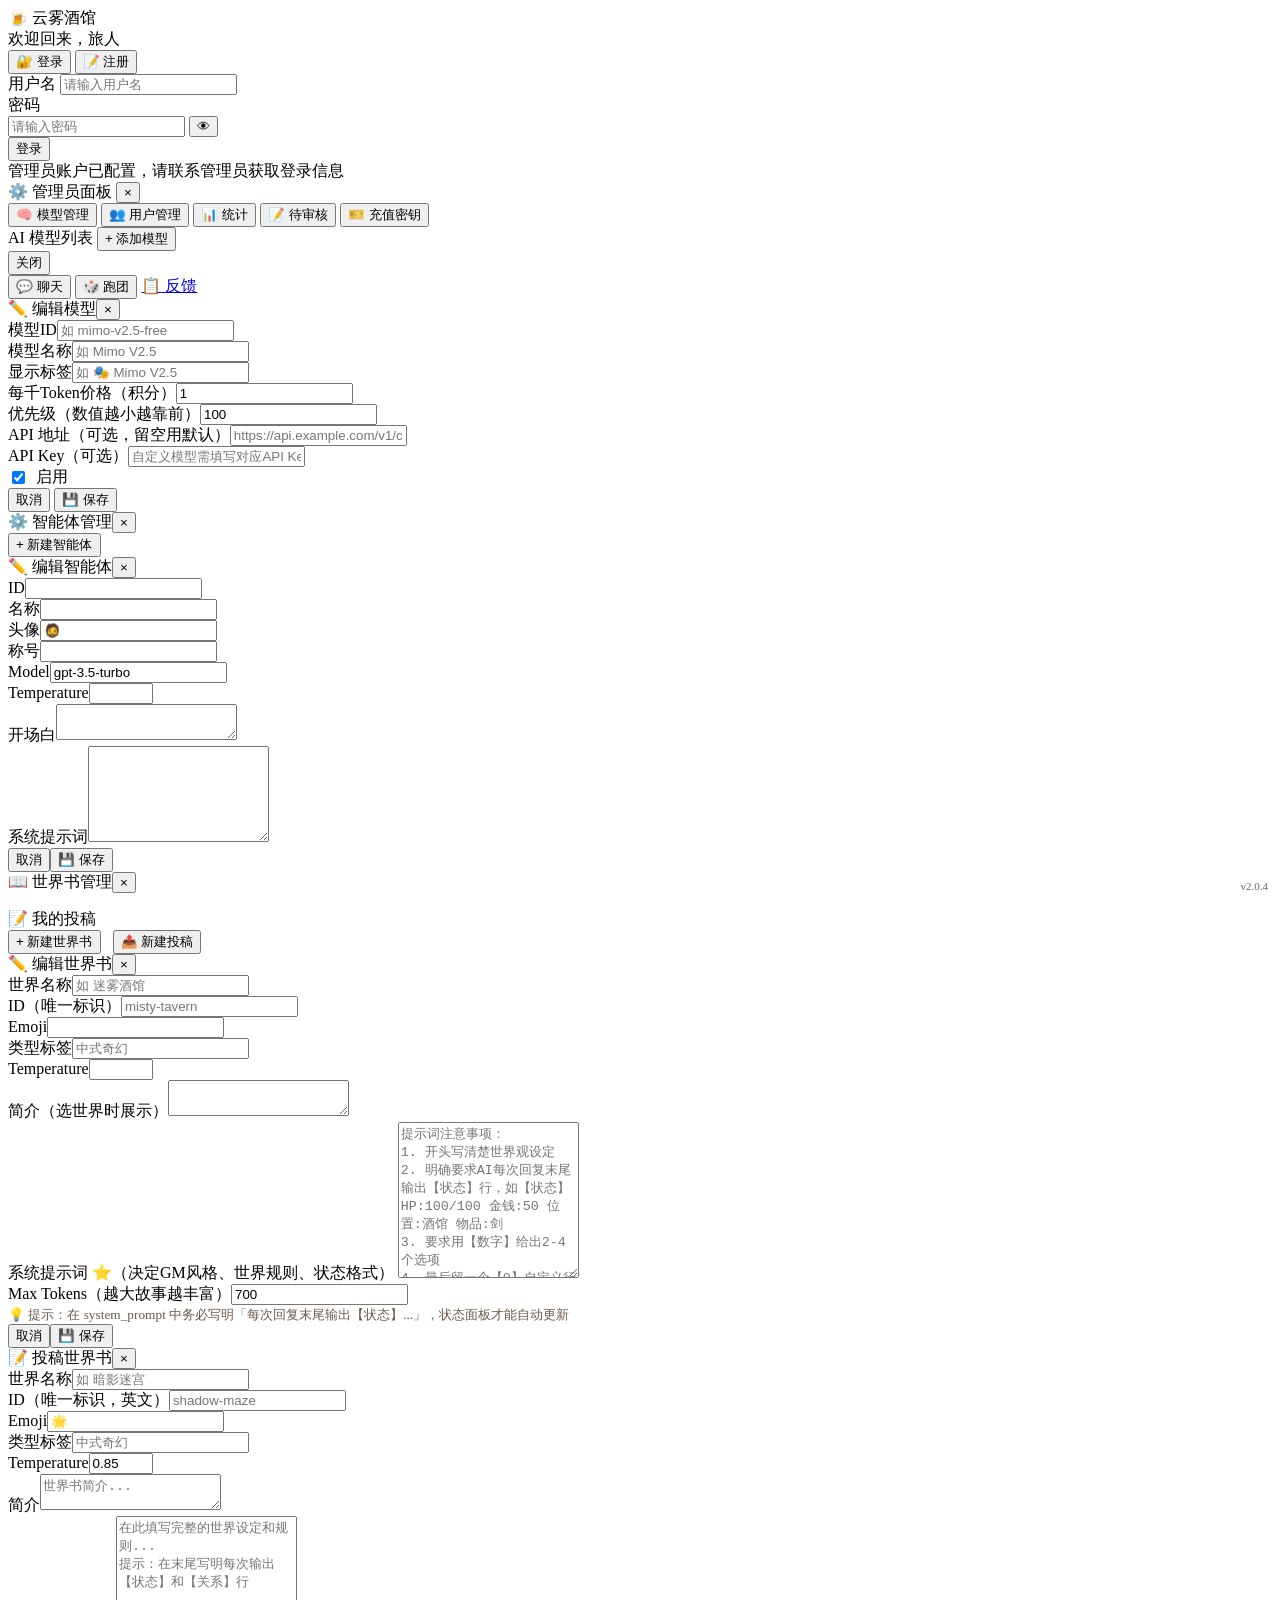
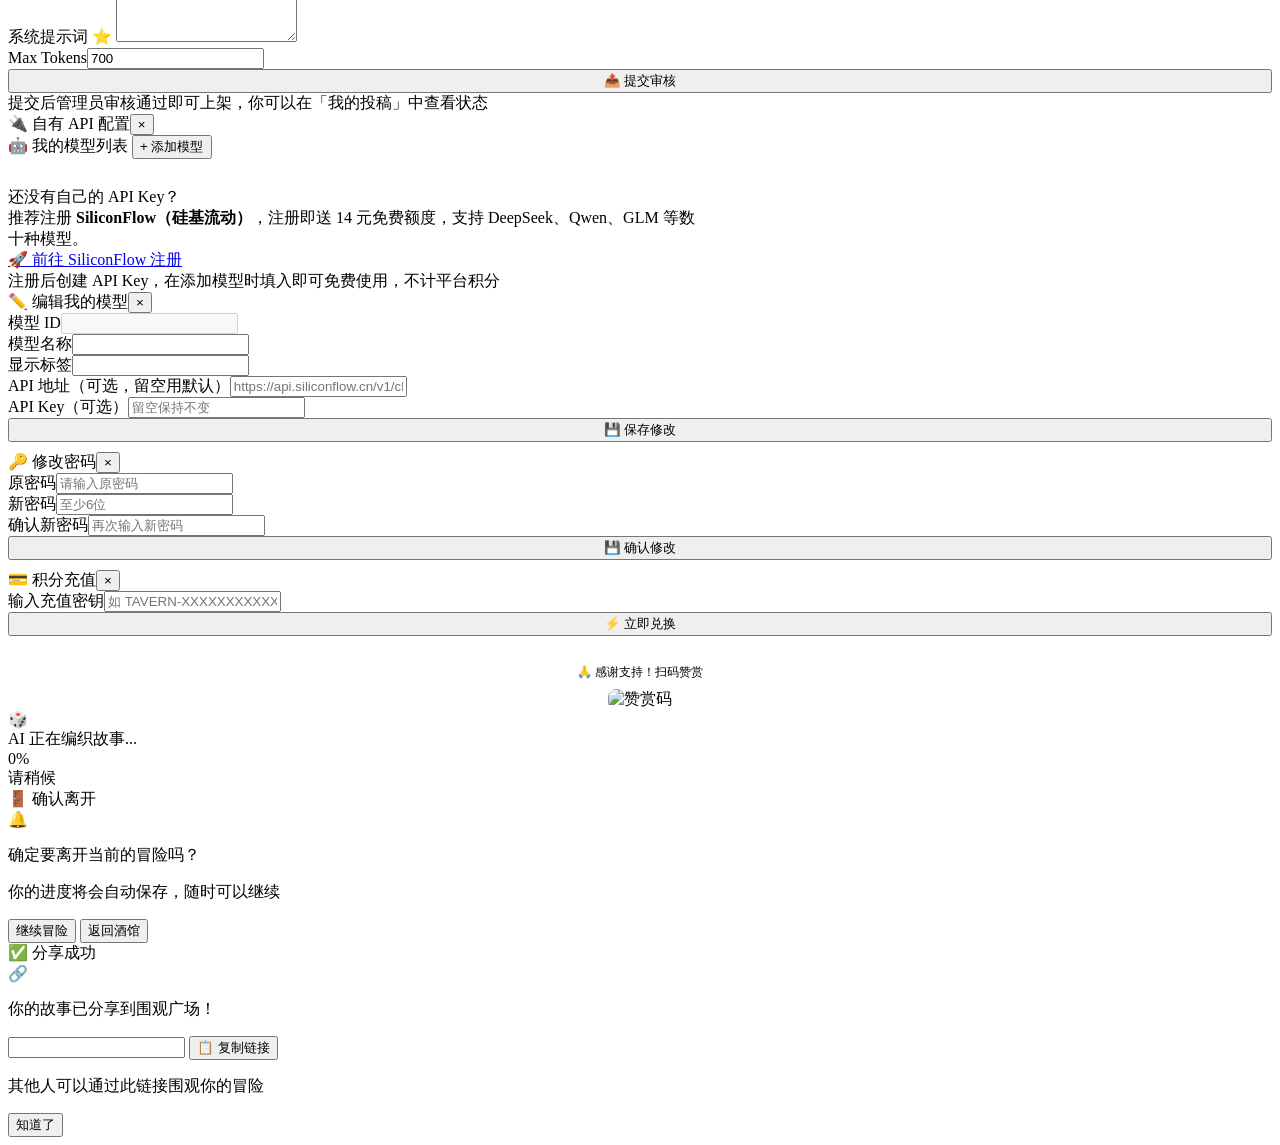
==== release/templates/index.html @ 72e5d707 "v2.1.17 UI体验优化 - U04 代码块语法高亮: 集成highlight.js + atom-one-dark主题，消息和故事渲染后自动高亮 - U10 Markdown实时预览: 输入框添" ====
<!DOCTYPE html>
<html lang="zh-CN">
<head>
    <meta charset="UTF-8">
    <meta name="viewport" content="width=device-width, initial-scale=1.0">
    <title>云雾酒馆 - 聊天 · 跑团</title>
    <link rel="stylesheet" href="/static/style.css">
    <link rel="stylesheet" href="https://cdnjs.cloudflare.com/ajax/libs/highlight.js/11.9.0/styles/atom-one-dark.min.css">
</head>
<body>
    <div class="tavern-bg"></div>
    <div class="particles"></div>

    <!-- ===== 登录/注册界面 ===== -->
    <div id="authScreen" class="auth-screen">
        <div class="auth-box">
            <div class="auth-title">🍺 云雾酒馆</div>
            <div class="auth-sub">欢迎回来，旅人</div>
            
            <div class="auth-tabs">
                <button class="auth-tab active" data-mode="login">🔐 登录</button>
                <button class="auth-tab" data-mode="register">📝 注册</button>
            </div>
            <div id="loginForm" class="auth-form">
                <div class="form-group">
                    <label for="loginUsername">用户名</label>
                    <input type="text" id="loginUsername" placeholder="请输入用户名" autocomplete="username" maxlength="32">
                </div>
                <div class="form-group">
                    <label for="loginPassword">密码</label>
                    <div class="pwd-wrapper">
                        <input type="password" id="loginPassword" placeholder="请输入密码" autocomplete="current-password" maxlength="128">
                        <button type="button" class="pwd-toggle" data-target="loginPassword" title="显示/隐藏密码">👁</button>
                    </div>
                </div>
                <button class="btn-add auth-btn" id="loginBtn">登录</button>
                <div class="auth-hint">管理员账户已配置，请联系管理员获取登录信息</div>
            </div>

            <div id="registerForm" class="auth-form" style="display:none;">
                <div class="form-group">
                    <label for="regUsername">用户名</label>
                    <input type="text" id="regUsername" placeholder="请输入用户名" autocomplete="username" maxlength="32">
                </div>
                <div class="form-group">
                    <label for="regPassword">密码</label>
                    <div class="pwd-wrapper">
                        <input type="password" id="regPassword" placeholder="至少8位密码" autocomplete="new-password" maxlength="128">
                    </div>
                </div>
                <div class="form-group">
                    <label for="regPassword2">确认密码</label>
                    <div class="pwd-wrapper">
                        <input type="password" id="regPassword2" placeholder="再次输入密码" autocomplete="new-password" maxlength="128">
                        <button type="button" class="pwd-toggle" data-target="regPassword2" title="显示/隐藏密码">👁</button>
                    </div>
                </div>
                <button class="btn-add auth-btn" id="registerBtn">注册</button>
                <div class="auth-hint">注册即送 100 积分</div>
            </div>

            <div class="auth-error" id="authError"></div>
        </div>
    </div>

    <!-- ===== 主界面 ===== -->
    <div id="mainScreen" class="container" style="display:none;">
        <div class="header">
            <div class="header-top">
                <div class="sign">
                    <div class="sign-text">云雾酒馆</div>
                    <div class="sign-sub">Chat · RPG</div>
                </div>
                <div class="user-info" id="userInfo">
                    <span class="credits" id="creditsDisplay">💰 100</span>
                    <span class="credits free-mode" id="freeModeDisplay" style="display:none;">🆓 免费</span>
                    <span class="username" id="usernameDisplay">用户</span>
                </div>
            </div>
            <div class="header-bottom">
                <div class="header-controls">
                    <select id="modelSelect" class="model-select" title="切换AI模型"></select>
                    <div class="mode-tabs">
                        <button class="mode-tab active" data-mode="chat">💬 聊天</button>
                        <button class="mode-tab" data-mode="rpg">🎲 跑团</button>
                        <div class="mode-tab-indicator"></div>
                    </div>
                </div>
                <div class="header-actions">
                    <button class="btn-sm api-btn" id="apiSettingBtn">🔌 API</button>
                    <button class="btn-sm redeem-btn" id="redeemBtn">💳 充值</button>
                    <button class="btn-sm" id="dashboardBtn" style="display:none;">📊 大屏</button>
                    <button class="btn-sm admin-btn" id="adminBtn" style="display:none;">⚙️ 管理</button>
                    <button class="btn-sm" id="changePwdBtn" title="修改密码">🔑</button>
                    <button class="btn-sm" id="focusModeBtn" title="专注模式（Esc退出）">🎭</button>
                    <a href="/feedback" class="btn-sm feedback-nav-btn" title="用户反馈">📋</a>
                    <button class="btn-sm logout-btn" id="logoutBtn">🚪 退出</button>
                </div>
            </div>
        </div>

        <!-- ===== 聊天模式 ===== -->
        <div id="chatMode">
            <div class="tavern-info">
                <select id="agentSelect" class="agent-select" style="display:none;"></select>
                <input type="text" id="agentSearchInput" class="agent-search" placeholder="🔍 搜索智能体..." autocomplete="off">
                <div class="skeleton-row" id="agentSkeleton"><div class="skeleton-card"></div><div class="skeleton-card"></div><div class="skeleton-card"></div><div class="skeleton-card"></div></div>
                <div class="agent-card-selector" id="agentCardSelector" style="display:none;"></div>
                <button class="btn-manage" id="manageBtn" title="管理智能体">⚙️</button>
            </div>
            <div class="chat-box" id="chatBox"></div>
            <div class="input-area">
                <div class="slash-menu" id="slashMenu"></div>
                <div class="preview-panel" id="previewPanel" style="display:none;">
                    <div class="preview-header">
                        <span>👁 预览</span>
                        <button class="preview-close" id="previewCloseBtn">✕</button>
                    </div>
                    <div class="preview-content" id="previewContent"></div>
                </div>
                <div class="input-wrapper">
                    <textarea id="messageInput" placeholder="对掌柜说说你的心事... 输入 / 查看命令（Shift+Enter 换行）" rows="1" autofocus></textarea>
                    <button id="previewBtn" title="预览Markdown">👁</button>
                    <button id="sendBtn"><span class="btn-icon">🍺</span> 来一杯</button>
                </div>
                <div class="hint" id="agentHint">选择一位角色聊聊</div>
            </div>
        </div>

        <!-- ===== 跑团模式 ===== -->
        <div id="rpgMode">
            <div class="sessions-bar" id="sessionsBar">
                <div class="sessions-bar-header" id="sessionsBarHeader">
                    <span>🏃 活跃跑团 <span class="sessions-count" id="sessionsCount">0</span></span>
                    <span class="sessions-toggle" id="sessionsToggle">▲</span>
                </div>
                <div class="sessions-body" id="sessionsBody">
                    <div class="sessions-empty" id="sessionsEmpty">暂无活跃跑团，选择世界书开始新游戏</div>
                    <div class="sessions-list" id="sessionsList"></div>
                </div>
            </div>

            <div id="worldSelectScreen">
                <div class="rpg-header">
                    <span>📖 选择世界书</span>
                    <div>
                        <button class="btn-manage" id="spectateBtn">🔍 围观</button>
                        <button class="btn-manage" id="submitWorldBtn">📝 投稿</button>
                        <button class="btn-manage" id="manageWorldBtn">✏️</button>
                    </div>
                </div>
                <div class="world-grid" id="worldGrid"><div class="skeleton-row" id="worldSkeleton" style="grid-column:1/-1;padding:14px 0;"><div class="skeleton-block" style="flex:1;height:80px;"></div><div class="skeleton-block" style="flex:1;height:80px;"></div><div class="skeleton-block" style="flex:1;height:80px;"></div></div></div>
                <div class="spectate-square" id="spectateSquare" style="margin-top:16px;display:none;">
                    <div class="rpg-header"><span>👀 围观广场</span></div>
                    <div class="spectate-list" id="spectateList">
                        <div class="status-empty"><span class="status-empty-icon">👀</span><span class="status-empty-text">暂无正在分享的跑团<br>开启你的冒险并分享给朋友吧</span></div>
                    </div>
                </div>
            </div>

            <!-- 围观观看器 -->
            <div id="spectateScreen" style="display:none;">
                <div class="spectate-banner" id="spectateBanner">
                    <span class="spectate-banner-icon">👀</span>
                    <span class="spectate-banner-text" id="spectateBannerText">实时围观中</span>
                    <span class="spectate-badge" id="spectateBadge" style="display:none;">🔒 只读</span>
                    <div style="flex:1;"></div>
                    <button class="btn-sm spec-exit-btn" id="specExitBtn">🚪 退出</button>
                </div>
                <div class="game-status-bar spectate-bar">
                    <span id="specWorldName" class="spec-world-name"></span>
                    <span id="specPlayerName" class="spec-player-name"></span>
                    <span class="spec-round-info" id="specRoundInfo"></span>
                </div>
                <div class="game-main spectate-main">
                    <div class="story-panel spectate-story-panel">
                        <div class="story-box spectate-story-box" id="specStoryBox">
                            <div class="story-text" id="specStoryText"></div>
                        </div>
                    </div>
                    <div class="side-panel spectate-side">
                        <div class="status-panel">
                            <div class="status-title">📊 角色状态</div>
                            <div class="status-content" id="specStatus"><div class="status-empty"><span class="status-empty-icon">⏳</span><span class="status-empty-text">等待数据加载...</span></div></div>
                        </div>
                        <div class="storyline-panel">
                            <div class="storyline-header"><span>📜 故事线</span></div>
                            <div class="storyline-body" id="specStorylineBody"><div class="status-empty"><span class="status-empty-icon">📜</span><span class="status-empty-text">故事线尚未开始</span></div></div>
                        </div>
                        <div class="storyline-panel" id="specRelsPanel" style="display:none;">
                            <div class="storyline-header"><span>🤝 关系</span></div>
                            <div class="storyline-body" id="specRelsBody"><div class="status-empty"><span class="status-empty-icon">🤝</span><span class="status-empty-text">暂无关系数据</span></div></div>
                        </div>
                    </div>
                </div>
            </div>

            <div id="gameScreen">
                <div class="game-status-bar">
                    <span id="gameWorldName"></span>
                    <span id="gamePlayerName"></span>
                    <span id="gameRound" style="color:var(--gold-dim);font-size:12px;"></span>
                    <div style="flex:1;"></div>
                    <div>
                        <button class="btn-sm" id="shareBtn" style="display:none;">🔗 分享</button>
                        <button class="btn-sm" id="exitGameBtn">🚪 离开</button>
                    </div>
                </div>
                <div class="game-main">
                    <div class="personal-panel" id="personalPanel">
                        <div class="panel-header">
                            <span class="status-title">👤 个人信息</span>
                            <button class="panel-toggle" id="personalPanelToggle" title="收起面板">▶</button>
                        </div>
                        <div class="status-content" id="personalContent">
                            <div class="status-empty"><span class="status-empty-icon">🎲</span><span class="status-empty-text">等待游戏开始...<br>选择世界书开启你的冒险</span></div>
                        </div>
                    </div>
                    <div class="story-panel">
                        <div class="story-box" id="storyBox"><div class="story-text" id="storyText"></div><div class="story-hint" id="storyHint" style="text-align:center;font-size:12px;color:var(--text-dim);padding:8px;border-top:1px solid var(--border);">↑ 滚动查看完整故事</div></div>
                        <div class="choices-area" id="choicesArea"></div>
                    </div>
                    <div class="right-panel" id="rightPanel">
                        <button class="panel-toggle-right" id="rightPanelToggle" title="收起面板">◀</button>
                        <div class="storyline-panel" id="storylinePanel">
                            <div class="storyline-header" id="storylineHeader">
                                <span>📜 故事线</span>
                                <span class="storyline-toggle" id="storylineToggle">▼</span>
                            </div>
                            <div class="storyline-body" id="storylineBody">
                                <div class="status-empty"><span class="status-empty-icon">📜</span><span class="status-empty-text">尚无历史记录<br>开始行动来书写你的故事</span></div>
                            </div>
                        </div>
                        <div class="storyline-panel">
                            <div class="storyline-header"><span>🤝 关系网</span></div>
                            <div class="storyline-body" id="relsBody">
                                <div class="status-empty"><span class="status-empty-icon">🤝</span><span class="status-empty-text">暂无关系数据<br>与更多角色互动来建立关系</span></div>
                            </div>
                        </div>
                    </div>
                </div>
            </div>
        </div>
    </div>

    <!-- ===== 管理员面板 ===== -->
    <div class="modal-overlay" id="adminModal">
        <div class="modal modal-wide">
            <div class="modal-header">
                <span>⚙️ 管理员面板</span>
                <button class="modal-close" id="adminClose">&times;</button>
            </div>
            <div class="modal-body">
                <div class="admin-tabs">
                    <button class="admin-tab active" data-panel="models">🧠 模型管理</button>
                    <button class="admin-tab" data-panel="users">👥 用户管理</button>
                    <button class="admin-tab" data-panel="stats">📊 统计</button>
                    <button class="admin-tab" data-panel="submissions">📝 待审核</button>
                    <button class="admin-tab" data-panel="creditkeys">🎫 充值密钥</button>
                </div>

                <!-- 模型管理 -->
                <div id="adminModelsPanel" class="admin-panel">
                    <div class="admin-panel-header">
                        <span>AI 模型列表</span>
                        <button class="btn-add btn-sm" id="addModelBtn">+ 添加模型</button>
                    </div>
                    <div class="admin-list" id="adminModelsList"></div>
                </div>

                <!-- 用户管理 -->
                <div id="adminUsersPanel" class="admin-panel" style="display:none;">
                    <div class="admin-panel-header">
                        <span>用户列表</span>
                    </div>
                    <div class="admin-list" id="adminUsersList"></div>
                </div>

                <!-- 充值密钥 -->
                <div id="adminCreditKeysPanel" class="admin-panel" style="display:none;">
                    <div class="admin-panel-header">
                        <span>生成充值密钥</span>
                    </div>
                    <div class="credit-key-form">
                        <div class="form-inline">
                            <div class="form-group"><label>面额（积分）</label><input type="number" id="keyCredits" value="100" min="1"></div>
                            <div class="form-group"><label>生成数量</label><input type="number" id="keyCount" value="1" min="1" max="100"></div>
                            <button class="btn-add" id="genKeyBtn">🎫 生成密钥</button>
                        </div>
                    </div>
                    <div class="admin-panel-header" style="margin-top:16px;">
                        <span>已生成密钥</span>
                    </div>
                    <div class="admin-list" id="adminKeysList"></div>
                </div>

                <!-- 统计 -->
                <div id="adminStatsPanel" class="admin-panel" style="display:none;">
                    <div class="admin-panel-header"><span>📊 API 调用统计</span></div>
                    <div class="stats-grid" id="adminStatsContent">
                        <div class="status-empty">加载中...</div>
                    </div>
                    <div class="admin-panel-header" style="margin-top:16px;">
                        <span>🏃 跑团监控</span>
                    </div>
                    <div id="adminAllSessionsList" class="admin-list" style="padding:0 4px;">
                        <div class="status-empty">加载中...</div>
                    </div>
                </div>

                <!-- 待审核 -->
                <div id="adminSubmissionsPanel" class="admin-panel" style="display:none;">
                    <div class="admin-panel-header"><span>📝 待审核世界书</span></div>
                    <div class="admin-list" id="adminSubmissionsList"></div>
                </div>


            </div>
            <div class="modal-footer">
                <button class="btn-secondary" id="adminCancel">关闭</button>
            </div>
        </div>
    </div>

    <div class="mobile-tab-bar" id="mobileTabBar">
        <button class="mobile-tab-item active" data-mode="chat">
            <span class="mobile-tab-icon">💬</span>
            <span class="mobile-tab-label">聊天</span>
        </button>
        <button class="mobile-tab-item" data-mode="rpg">
            <span class="mobile-tab-icon">🎲</span>
            <span class="mobile-tab-label">跑团</span>
        </button>
        <a href="/feedback" class="mobile-tab-item" target="_blank" rel="noopener">
            <span class="mobile-tab-icon">📋</span>
            <span class="mobile-tab-label">反馈</span>
        </a>
    </div>

    <!-- 模型编辑器 -->
    <div class="modal-overlay" id="modelEditorModal">
        <div class="modal">
            <div class="modal-header"><span id="modelEditorTitle">✏️ 编辑模型</span><button class="modal-close" id="modelEditorClose">&times;</button></div>
            <div class="modal-body">
                <div class="form-group"><label>模型ID</label><input type="text" id="mEditModelId" placeholder="如 mimo-v2.5-free" maxlength="100"></div>
                <div class="form-group"><label>模型名称</label><input type="text" id="mEditName" placeholder="如 Mimo V2.5" maxlength="100"></div>
                <div class="form-group"><label>显示标签</label><input type="text" id="mEditLabel" placeholder="如 🎭 Mimo V2.5" maxlength="100"></div>
                <div class="form-group"><label>每千Token价格（积分）</label><input type="number" id="mEditCreditsPer1k" value="1" min="1"></div>
                <div class="form-group"><label>优先级（数值越小越靠前）</label><input type="number" id="mEditPriority" value="100" min="0"></div>
                <div class="form-group"><label>API 地址（可选，留空用默认）</label><input type="text" id="mEditApiBase" placeholder="https://api.example.com/v1/chat/completions" maxlength="500"></div>
                <div class="form-group"><label>API Key（可选）</label><input type="text" id="mEditApiKey" placeholder="自定义模型需填写对应API Key" maxlength="500"></div>
                <div class="form-group">
                    <label style="display:flex;align-items:center;gap:8px;">
                        <input type="checkbox" id="mEditEnabled" checked> 启用
                    </label>
                </div>
            </div>
            <div class="modal-footer">
                <button class="btn-secondary" id="modelEditorCancel">取消</button>
                <button class="btn-add" id="modelEditorSave">💾 保存</button>
            </div>
        </div>
    </div>

    <!-- 智能体管理弹窗 -->
    <div class="modal-overlay" id="manageModal">
        <div class="modal">
            <div class="modal-header"><span>⚙️ 智能体管理</span><button class="modal-close" id="modalClose">&times;</button></div>
            <div class="modal-body" id="agentList"></div>
            <div class="modal-footer"><button class="btn-add" id="addAgentBtn">+ 新建智能体</button></div>
        </div>
    </div>

    <!-- 智能体编辑器 -->
    <div class="modal-overlay" id="editorModal">
        <div class="modal modal-wide">
            <div class="modal-header"><span id="editorTitle">✏️ 编辑智能体</span><button class="modal-close" id="editorClose">&times;</button></div>
            <div class="modal-body">
                <div class="form-grid">
                    <div class="form-group"><label>ID</label><input type="text" id="editId" maxlength="100"></div>
                    <div class="form-group"><label>名称</label><input type="text" id="editName" maxlength="100"></div>
                    <div class="form-group"><label>头像</label><input type="text" id="editAvatar" maxlength="10" placeholder="🧔"></div>
                    <div class="form-group"><label>称号</label><input type="text" id="editTitle" maxlength="100"></div>
                    <div class="form-group"><label>Model</label><input type="text" id="editModel" value="gpt-3.5-turbo"></div>
                    <div class="form-group"><label>Temperature</label><input type="number" id="editTemp" step="0.05" min="0" max="2"></div>
                </div>
                <div class="form-group"><label>开场白</label><textarea id="editGreeting" rows="2"></textarea></div>
                <div class="form-group"><label>系统提示词</label><textarea id="editPrompt" rows="6"></textarea></div>
            </div>
            <div class="modal-footer"><button class="btn-secondary" id="editorCancel">取消</button><button class="btn-add" id="editorSave">💾 保存</button></div>
        </div>
    </div>

    <!-- 世界书管理弹窗 -->
    <div class="modal-overlay" id="worldManageModal">
        <div class="modal">
            <div class="modal-header"><span>📖 世界书管理</span><button class="modal-close" id="worldManageClose">&times;</button></div>
            <div class="modal-body">
                <div id="worldManageGrid"></div>
                <div class="mysub-section" id="mySubmissionsSection" style="margin-top:16px;">
                    <div class="mysub-header">📝 我的投稿 <span id="mySubsCount"></span></div>
                    <div id="mySubmissionsList"></div>
                </div>
            </div>
            <div class="modal-footer">
                <button class="btn-add" id="addWorldBtn">+ 新建世界书</button>
                <button class="btn-add" id="addMySubBtn" style="margin-left:8px;">📤 新建投稿</button>
            </div>
        </div>
    </div>

    <!-- 世界书编辑器 -->
    <div class="modal-overlay" id="worldEditorModal">
        <div class="modal modal-wide">
            <div class="modal-header"><span id="worldEditorTitle">✏️ 编辑世界书</span><button class="modal-close" id="worldEditorClose">&times;</button></div>
            <div class="modal-body">
                <div class="form-group"><label>世界名称</label><input type="text" id="wEditName" placeholder="如 迷雾酒馆" maxlength="100"></div>
                <div class="form-grid">
                    <div class="form-group"><label>ID（唯一标识）</label><input type="text" id="wEditId" placeholder="misty-tavern" maxlength="100"></div>
                    <div class="form-group"><label>Emoji</label><input type="text" id="wEditEmoji" maxlength="5"></div>
                    <div class="form-group"><label>类型标签</label><input type="text" id="wEditGenre" placeholder="中式奇幻" maxlength="32"></div>
                    <div class="form-group"><label>Temperature</label><input type="number" id="wEditTemp" step="0.05" min="0" max="2"></div>
                </div>
                <div class="form-group"><label>简介（选世界时展示）</label><textarea id="wEditDesc" rows="2"></textarea></div>
                <div class="form-group">
                    <label>系统提示词 ⭐（决定GM风格、世界规则、状态格式）</label>
                    <textarea id="wEditPrompt" rows="10" placeholder="提示词注意事项：
1. 开头写清楚世界观设定
2. 明确要求AI每次回复末尾输出【状态】行，如【状态】HP:100/100 金钱:50 位置:酒馆 物品:剑
3. 要求用【数字】给出2-4个选项
4. 最后留一个【0】自定义行动供玩家自由输入"></textarea>
                </div>
                <div class="form-grid">
                    <div class="form-group"><label>Max Tokens（越大故事越丰富）</label><input type="number" id="wEditMaxTokens" value="700"></div>
                </div>
                <div class="form-group"><small style="color:#6b5a4a;">💡 提示：在 system_prompt 中务必写明「每次回复末尾输出【状态】...」，状态面板才能自动更新</small></div>
            </div>
            <div class="modal-footer"><button class="btn-secondary" id="worldEditorCancel">取消</button><button class="btn-add" id="worldEditorSave">💾 保存</button></div>
        </div>
    </div>

    <!-- 投稿世界书 -->
    <div class="modal-overlay" id="submitWorldModal">
        <div class="modal modal-wide">
            <div class="modal-header"><span>📝 投稿世界书</span><button class="modal-close" id="submitWorldClose">&times;</button></div>
            <div class="modal-body">
                <div class="form-group"><label>世界名称</label><input type="text" id="sEditName" placeholder="如 暗影迷宫" maxlength="100"></div>
                <div class="form-grid">
                    <div class="form-group"><label>ID（唯一标识，英文）</label><input type="text" id="sEditId" placeholder="shadow-maze" maxlength="100"></div>
                    <div class="form-group"><label>Emoji</label><input type="text" id="sEditEmoji" maxlength="5" value="🌟"></div>
                    <div class="form-group"><label>类型标签</label><input type="text" id="sEditGenre" placeholder="中式奇幻" maxlength="32"></div>
                    <div class="form-group"><label>Temperature</label><input type="number" id="sEditTemp" step="0.05" min="0" max="2" value="0.85"></div>
                </div>
                <div class="form-group"><label>简介</label><textarea id="sEditDesc" rows="2" placeholder="世界书简介..."></textarea></div>
                <div class="form-group">
                    <label>系统提示词 ⭐</label>
                    <textarea id="sEditPrompt" rows="8" placeholder="在此填写完整的世界设定和规则...&#10;提示：在末尾写明每次输出【状态】和【关系】行"></textarea>
                </div>
                <div class="form-grid">
                    <div class="form-group"><label>Max Tokens</label><input type="number" id="sEditMaxTokens" value="700"></div>
                </div>
                <button class="btn-add" id="submitWorldSaveBtn" style="width:100%;">📤 提交审核</button>
                <div class="form-hint">提交后管理员审核通过即可上架，你可以在「我的投稿」中查看状态</div>
            </div>
        </div>
    </div>

    <!-- 个人API设置 -->
    <div class="modal-overlay" id="apiSettingsModal">
        <div class="modal" style="max-width:700px;">
            <div class="modal-header"><span>🔌 自有 API 配置</span><button class="modal-close" id="apiSettingsClose">&times;</button></div>
            <div class="modal-body">
                <div class="admin-panel-header" style="margin-bottom:12px;">
                    <span>🤖 我的模型列表</span>
                    <button class="btn-add btn-sm" id="addUserModelBtn">+ 添加模型</button>
                </div>
                <div class="admin-list" id="userModelsList" style="max-height:320px;"></div>

                <div id="addUserModelForm" style="display:none;margin-top:12px;padding:12px;background:var(--bg-input);border-radius:8px;border:1px dashed var(--border);">
                    <div style="font-size:14px;font-weight:500;color:var(--text);margin-bottom:10px;">➕ 添加自定义模型</div>
                    <div class="form-group"><label>模型 ID</label><input type="text" id="newModelId" placeholder="如: qwen2.5-7b-chat" maxlength="100"></div>
                    <div class="form-group"><label>模型名称</label><input type="text" id="newModelName" placeholder="如: Qwen 2.5 7B" maxlength="100"></div>
                    <div class="form-group"><label>显示标签</label><input type="text" id="newModelLabel" placeholder="如: 🦉 Qwen 2.5" maxlength="100"></div>
                    <div class="form-group">
                        <label>API 提供商（快速填充）</label>
                        <select id="newModelProvider">
                            <option value="">请选择 API 提供商（可选）</option>
                            <option value="siliconflow">SiliconFlow（硅基流动）</option>
                            <option value="deepseek">DeepSeek（深度求索）</option>
                            <option value="qwen">阿里通义千问（DashScope）</option>
                            <option value="zhipu">智谱 AI（GLM）</option>
                            <option value="moonshot">月之暗面（Kimi）</option>
                            <option value="custom">自定义地址</option>
                        </select>
                    </div>
                    <div class="form-group"><label>API 地址</label><input type="text" id="newModelApiBase" placeholder="https://api.siliconflow.cn/v1/chat/completions" maxlength="500"></div>
                    <div class="form-group"><label>API Key</label><input type="text" id="newModelApiKey" placeholder="sk-xxxxxxxxxxxxxxxxxxxxxxxxxxxxxxxxxxxxxxxx" maxlength="500"></div>
                    <div style="display:flex;gap:8px;margin-top:10px;">
                        <button class="btn-add" id="saveNewModelBtn" style="flex:1;font-size:13px;">💾 保存</button>
                        <button class="btn-secondary" id="cancelNewModelBtn" style="font-size:13px;">取消</button>
                    </div>
                </div>

                <div class="personal-api-info" style="margin-top:16px;padding-top:12px;border-top:1px solid var(--border);">
                    <div class="pai-title">还没有自己的 API Key？</div>
                    <div class="pai-text">
                        推荐注册 <strong>SiliconFlow（硅基流动）</strong>，注册即送 14 元免费额度，支持 DeepSeek、Qwen、GLM 等数十种模型。
                    </div>
                    <a class="pai-btn" href="https://cloud.siliconflow.cn/i/4lJqxxYP" target="_blank" rel="noopener">🚀 前往 SiliconFlow 注册</a>
                    <div class="pai-hint">注册后创建 API Key，在添加模型时填入即可免费使用，不计平台积分</div>
                </div>
            </div>
        </div>
    </div>

    <!-- 用户模型编辑弹窗 -->
    <div class="modal-overlay" id="userModelEditorModal">
        <div class="modal">
            <div class="modal-header"><span>✏️ 编辑我的模型</span><button class="modal-close" id="userModelEditorClose">&times;</button></div>
            <div class="modal-body">
                <div class="form-group"><label>模型 ID</label><input type="text" id="umEditId" disabled></div>
                <div class="form-group"><label>模型名称</label><input type="text" id="umEditName" maxlength="100"></div>
                <div class="form-group"><label>显示标签</label><input type="text" id="umEditLabel" maxlength="100"></div>
                <div class="form-group"><label>API 地址（可选，留空用默认）</label><input type="text" id="umEditApiBase" placeholder="https://api.siliconflow.cn/v1/chat/completions" maxlength="500"></div>
                <div class="form-group"><label>API Key（可选）</label><input type="text" id="umEditApiKey" placeholder="留空保持不变" maxlength="500"></div>
                <button class="btn-add" id="umEditSaveBtn" style="width:100%;">💾 保存修改</button>
                <div class="form-hint" id="umEditMsg" style="margin-top:10px;"></div>
            </div>
        </div>
    </div>

    <!-- 修改密码弹窗 -->
    <div class="modal-overlay" id="changePwdModal">
        <div class="modal">
            <div class="modal-header"><span>🔑 修改密码</span><button class="modal-close" id="changePwdClose">&times;</button></div>
            <div class="modal-body">
                <div class="form-group"><label for="oldPassword">原密码</label><input type="password" id="oldPassword" placeholder="请输入原密码" autocomplete="current-password" maxlength="128"></div>
                <div class="form-group"><label for="newPassword">新密码</label><input type="password" id="newPassword" placeholder="至少6位" autocomplete="new-password" maxlength="128"></div>
                <div class="form-group"><label for="newPassword2">确认新密码</label><input type="password" id="newPassword2" placeholder="再次输入新密码" autocomplete="new-password" maxlength="128"></div>
                <button class="btn-add" id="changePwdSubmit" style="width:100%;">💾 确认修改</button>
                <div class="form-hint" id="changePwdMsg" style="margin-top:10px;"></div>
            </div>
        </div>
    </div>

    <!-- 充值弹窗 -->
    <div class="modal-overlay" id="redeemModal">
        <div class="modal">
            <div class="modal-header"><span>💳 积分充值</span><button class="modal-close" id="redeemClose">&times;</button></div>
            <div class="modal-body">
                <div class="form-group"><label>输入充值密钥</label><input type="text" id="redeemCode" placeholder="如 TAVERN-XXXXXXXXXXXX" style="text-transform:uppercase;" maxlength="32"></div>
                <button class="btn-add" id="redeemSubmitBtn" style="width:100%;">⚡ 立即兑换</button>
                <div class="form-hint" id="redeemMsg" style="margin-top:10px;"></div>
                <div style="margin-top:16px;padding-top:12px;border-top:1px solid var(--border);text-align:center;">
                    <div style="font-size:12px;color:var(--text-dim);margin-bottom:8px;">🙏 感谢支持！扫码赞赏</div>
                    <img src="/static/reward_qrcode.png" alt="赞赏码" style="max-width:200px;border-radius:8px;border:1px solid var(--border);">
                </div>
            </div>
        </div>
    </div>

    <!-- 故事回看弹窗 -->
    <div class="modal-overlay" id="reviewModal" style="display:none;">
        <div class="modal modal-wide">
            <div class="modal-header">
                <span id="reviewTitle">故事回顾</span>
                <button class="modal-close" id="reviewClose">&times;</button>
            </div>
            <div class="modal-body story-review-body" id="reviewContent"></div>
        </div>
    </div>

    <!-- Version -->
    <div class="version-display" id="versionDisplay" style="position:fixed;bottom:8px;right:12px;font-size:11px;color:var(--text-dim);opacity:0.6;">v2.0.4</div>

    <!-- Toast 通知 -->
    <div class="toast-container" id="toastContainer"></div>

    <!-- RPG 加载遮罩 -->
    <div class="loading-overlay" id="loadingOverlay">
        <div class="loading-box">
            <div class="loading-icon">🎲</div>
            <div class="loading-text" id="loadingText">AI 正在编织故事...</div>
            <div class="loading-bar">
                <div class="loading-bar-inner" id="loadingBarInner"></div>
            </div>
            <div class="loading-pct" id="loadingPct">0%</div>
            <div class="loading-sub" id="loadingSub">请稍候</div>
            <div class="loading-status" id="loadingStatus"></div>
        </div>
    </div>

    <!-- 退出确认弹窗 -->
    <div class="modal-overlay" id="exitConfirmModal">
        <div class="modal exit-modal">
            <div class="modal-header">🚪 确认离开</div>
            <div class="modal-body">
                <div class="exit-icon">🔔</div>
                <p>确定要离开当前的冒险吗？</p>
                <p class="exit-hint">你的进度将会自动保存，随时可以继续</p>
            </div>
            <div class="modal-footer">
                <button class="btn btn-cancel" id="exitCancelBtn">继续冒险</button>
                <button class="btn btn-danger" id="exitConfirmBtn">返回酒馆</button>
            </div>
        </div>
    </div>

    <!-- 分享成功弹窗 -->
    <div class="modal-overlay" id="shareSuccessModal">
        <div class="modal share-modal">
            <div class="modal-header">✅ 分享成功</div>
            <div class="modal-body">
                <div class="share-icon">🔗</div>
                <p>你的故事已分享到围观广场！</p>
                <div class="share-link-box">
                    <input type="text" class="share-url-input" id="shareUrlInput" readonly>
                    <button class="btn btn-sm btn-copy" id="copyShareUrlBtn">📋 复制链接</button>
                </div>
                <p class="share-hint">其他人可以通过此链接围观你的冒险</p>
            </div>
            <div class="modal-footer">
                <button class="btn btn-primary" id="shareCloseBtn">知道了</button>
            </div>
        </div>
    </div>

    <script src="https://cdn.jsdelivr.net/npm/marked@12.0.0/marked.min.js" integrity="sha256-Pn59f+s+XVjLbIBPaKtcJMx+XrYnD9bly7kSRzkhfQw=" crossorigin="anonymous"></script>
    <script src="https://cdn.jsdelivr.net/npm/dompurify@3.2.4/dist/purify.min.js" integrity="sha256-jrQbZYgx+rF1+tm80A/LLYTg7TolpVBT1OzUREuLQ6A=" crossorigin="anonymous"></script>
    <script src="https://cdnjs.cloudflare.com/ajax/libs/highlight.js/11.9.0/highlight.min.js"></script>
    <script src="/static/script.js"></script>
</body>
</html>
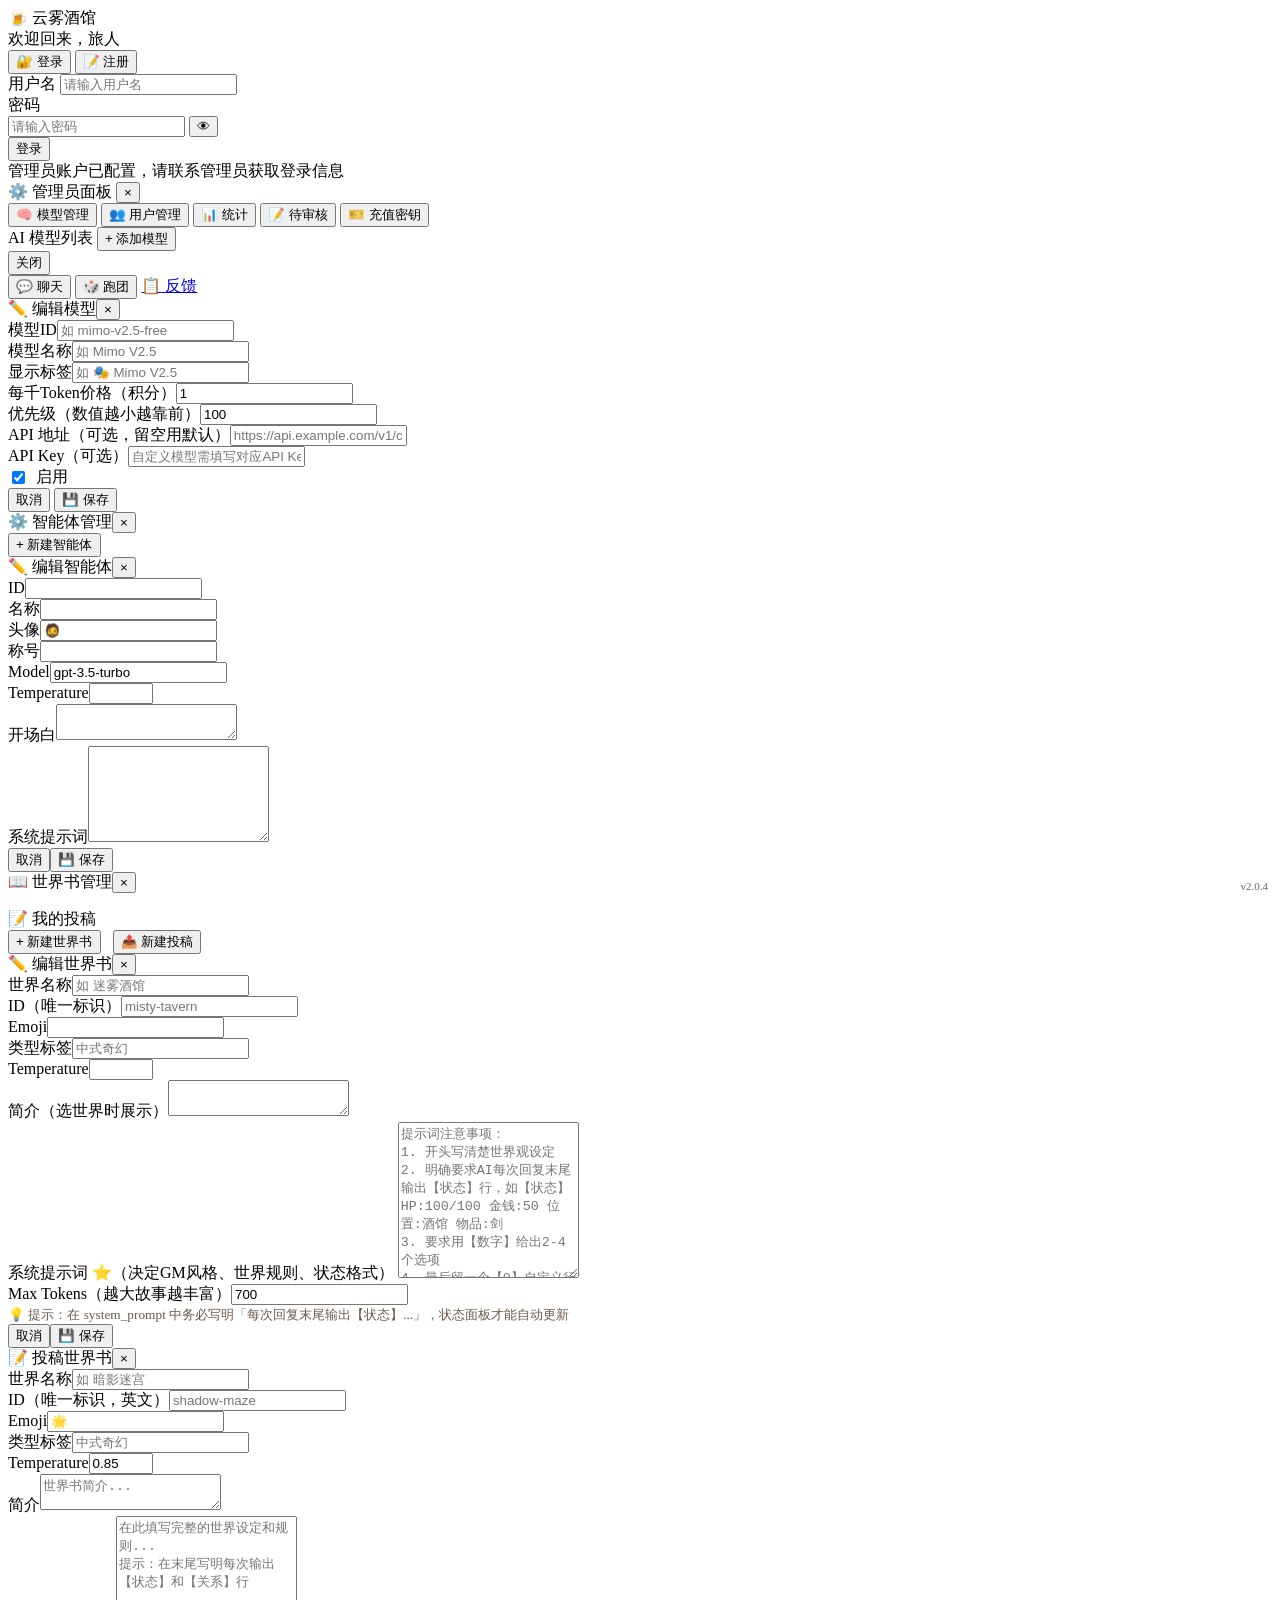
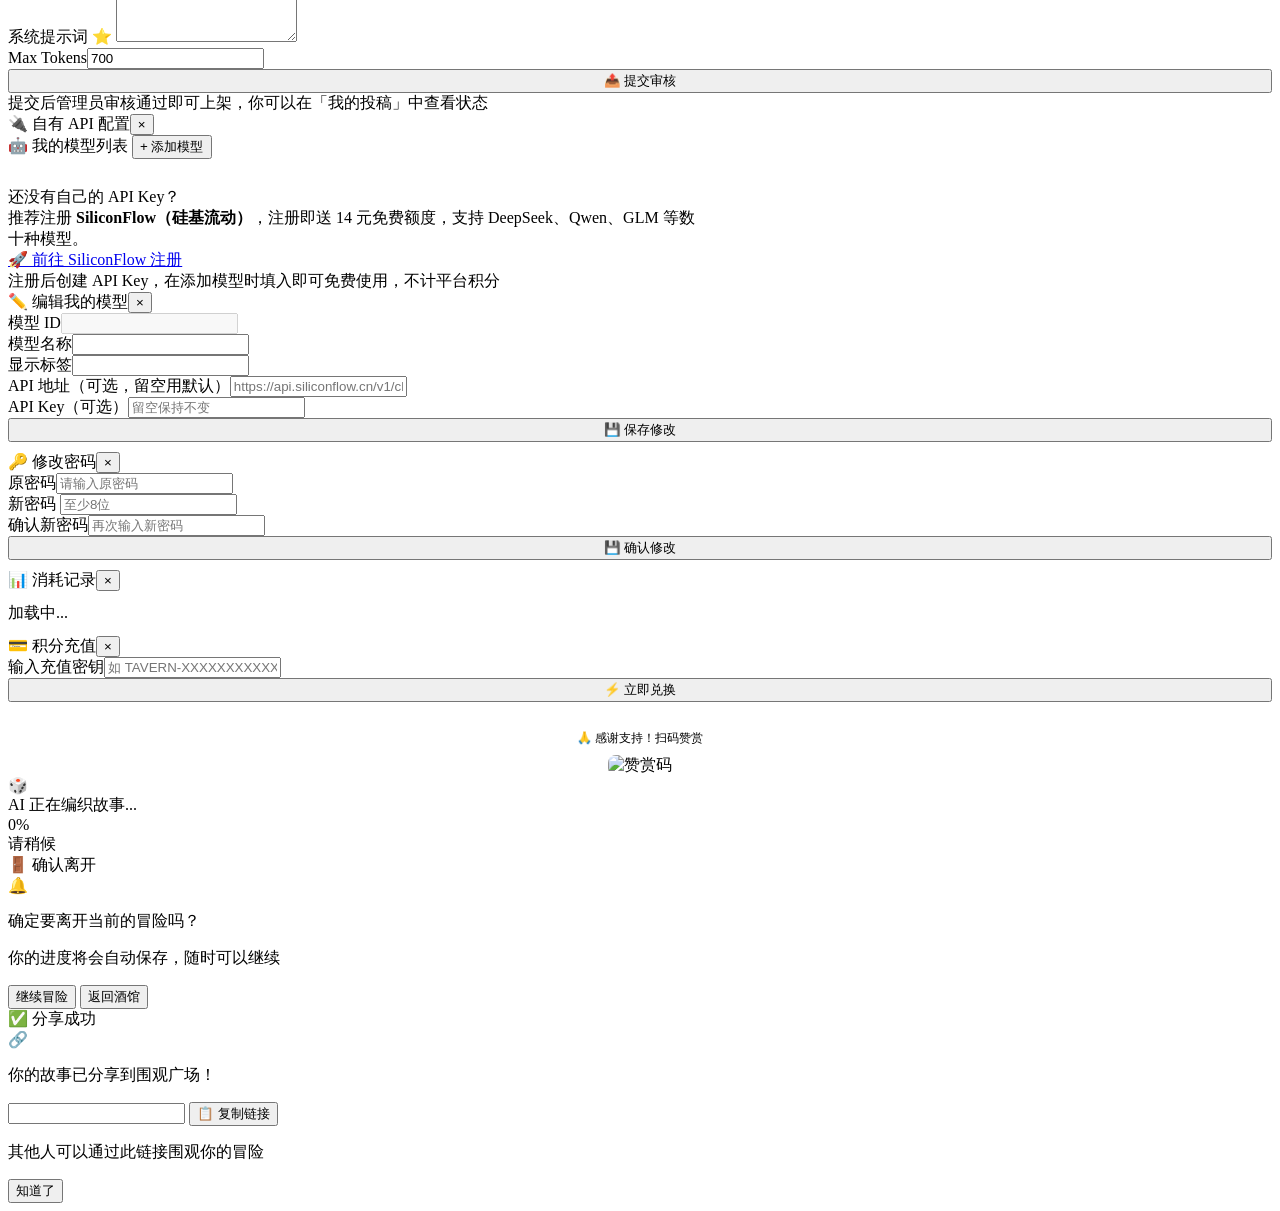
==== commit 1b53514c: "build: v2.2.0.5 发布，完成拆分后清理与修复 1.  升级版本号从v2.2.0.4到v2.2.0.5，更新CHANGELOG 2.  修复Service Worker缓存列表：移除已删除" ====
--- a/release/templates/index.html
+++ b/release/templates/index.html
@@ -6,6 +6,13 @@
     <title>云雾酒馆 - 聊天 · 跑团</title>
     <link rel="stylesheet" href="/static/style.css">
     <link rel="stylesheet" href="https://cdnjs.cloudflare.com/ajax/libs/highlight.js/11.9.0/styles/atom-one-dark.min.css">
+    <link rel="manifest" href="/static/manifest.json">
+    <meta name="theme-color" content="#1a1410">
+    <meta name="apple-mobile-web-app-capable" content="yes">
+    <meta name="apple-mobile-web-app-status-bar-style" content="black-translucent">
+    <meta name="apple-mobile-web-app-title" content="云雾酒馆">
+    <link rel="apple-touch-icon" href="/static/icons/icon-192.png">
+    <!-- [AUDIT-X08] 无 Content-Security-Policy meta 标签，XSS 缺少二次防御层 -->
 </head>
 <body>
     <div class="tavern-bg"></div>
@@ -46,6 +53,7 @@
                     <label for="regPassword">密码</label>
                     <div class="pwd-wrapper">
                         <input type="password" id="regPassword" placeholder="至少8位密码" autocomplete="new-password" maxlength="128">
+                        <button type="button" class="pwd-toggle" data-target="regPassword" title="显示/隐藏密码">👁</button>
                     </div>
                 </div>
                 <div class="form-group">
@@ -93,6 +101,7 @@
                     <button class="btn-sm admin-btn" id="adminBtn" style="display:none;">⚙️ 管理</button>
                     <button class="btn-sm" id="changePwdBtn" title="修改密码">🔑</button>
                     <button class="btn-sm" id="focusModeBtn" title="专注模式（Esc退出）">🎭</button>
+                    <button class="btn-sm" id="usageBtn" title="消耗记录">📊</button>
                     <a href="/feedback" class="btn-sm feedback-nav-btn" title="用户反馈">📋</a>
                     <button class="btn-sm logout-btn" id="logoutBtn">🚪 退出</button>
                 </div>
@@ -107,6 +116,15 @@
                 <div class="skeleton-row" id="agentSkeleton"><div class="skeleton-card"></div><div class="skeleton-card"></div><div class="skeleton-card"></div><div class="skeleton-card"></div></div>
                 <div class="agent-card-selector" id="agentCardSelector" style="display:none;"></div>
                 <button class="btn-manage" id="manageBtn" title="管理智能体">⚙️</button>
+            </div>
+            <div class="chat-search-bar" id="chatSearchBar">
+                <input type="text" id="chatSearchInput" class="chat-search-input" placeholder="🔍 搜索聊天记录..." autocomplete="off">
+                <select id="chatFilterRole" class="chat-filter-role">
+                    <option value="">全部角色</option>
+                    <option value="user">🧑 我</option>
+                    <option value="agent">🤖 AI</option>
+                </select>
+                <button class="btn-sm chat-search-clear" id="chatSearchClear" style="display:none;">✕</button>
             </div>
             <div class="chat-box" id="chatBox"></div>
             <div class="input-area">
@@ -535,10 +553,24 @@
             <div class="modal-header"><span>🔑 修改密码</span><button class="modal-close" id="changePwdClose">&times;</button></div>
             <div class="modal-body">
                 <div class="form-group"><label for="oldPassword">原密码</label><input type="password" id="oldPassword" placeholder="请输入原密码" autocomplete="current-password" maxlength="128"></div>
-                <div class="form-group"><label for="newPassword">新密码</label><input type="password" id="newPassword" placeholder="至少6位" autocomplete="new-password" maxlength="128"></div>
+                <div class="form-group"><label for="newPassword">新密码</label>                        <input type="password" id="newPassword" placeholder="至少8位" autocomplete="new-password" maxlength="128"></div>
                 <div class="form-group"><label for="newPassword2">确认新密码</label><input type="password" id="newPassword2" placeholder="再次输入新密码" autocomplete="new-password" maxlength="128"></div>
                 <button class="btn-add" id="changePwdSubmit" style="width:100%;">💾 确认修改</button>
                 <div class="form-hint" id="changePwdMsg" style="margin-top:10px;"></div>
+            </div>
+        </div>
+    </div>
+
+    <!-- 消耗记录弹窗 -->
+    <div class="modal-overlay" id="usageModal">
+        <div class="modal modal-wide">
+            <div class="modal-header"><span>📊 消耗记录</span><button class="modal-close" id="usageClose">&times;</button></div>
+            <div class="modal-body">
+                <div class="usage-summary" id="usageSummary" style="margin-bottom:12px;font-size:13px;color:var(--text-dim);"></div>
+                <div class="usage-list" id="usageList" style="max-height:400px;overflow-y:auto;">
+                    <div class="status-empty">加载中...</div>
+                </div>
+                <div class="usage-pagination" id="usagePagination" style="display:flex;justify-content:center;gap:8px;margin-top:12px;"></div>
             </div>
         </div>
     </div>
@@ -627,7 +659,8 @@
 
     <script src="https://cdn.jsdelivr.net/npm/marked@12.0.0/marked.min.js" integrity="sha256-Pn59f+s+XVjLbIBPaKtcJMx+XrYnD9bly7kSRzkhfQw=" crossorigin="anonymous"></script>
     <script src="https://cdn.jsdelivr.net/npm/dompurify@3.2.4/dist/purify.min.js" integrity="sha256-jrQbZYgx+rF1+tm80A/LLYTg7TolpVBT1OzUREuLQ6A=" crossorigin="anonymous"></script>
+    <!-- [AUDIT-X07] highlight.js CDN 缺少 SRI integrity 属性，CDN 被篡改时可执行任意 JS -->
     <script src="https://cdnjs.cloudflare.com/ajax/libs/highlight.js/11.9.0/highlight.min.js"></script>
-    <script src="/static/script.js"></script>
+    <script type="module" src="/static/app.js"></script>
 </body>
 </html>
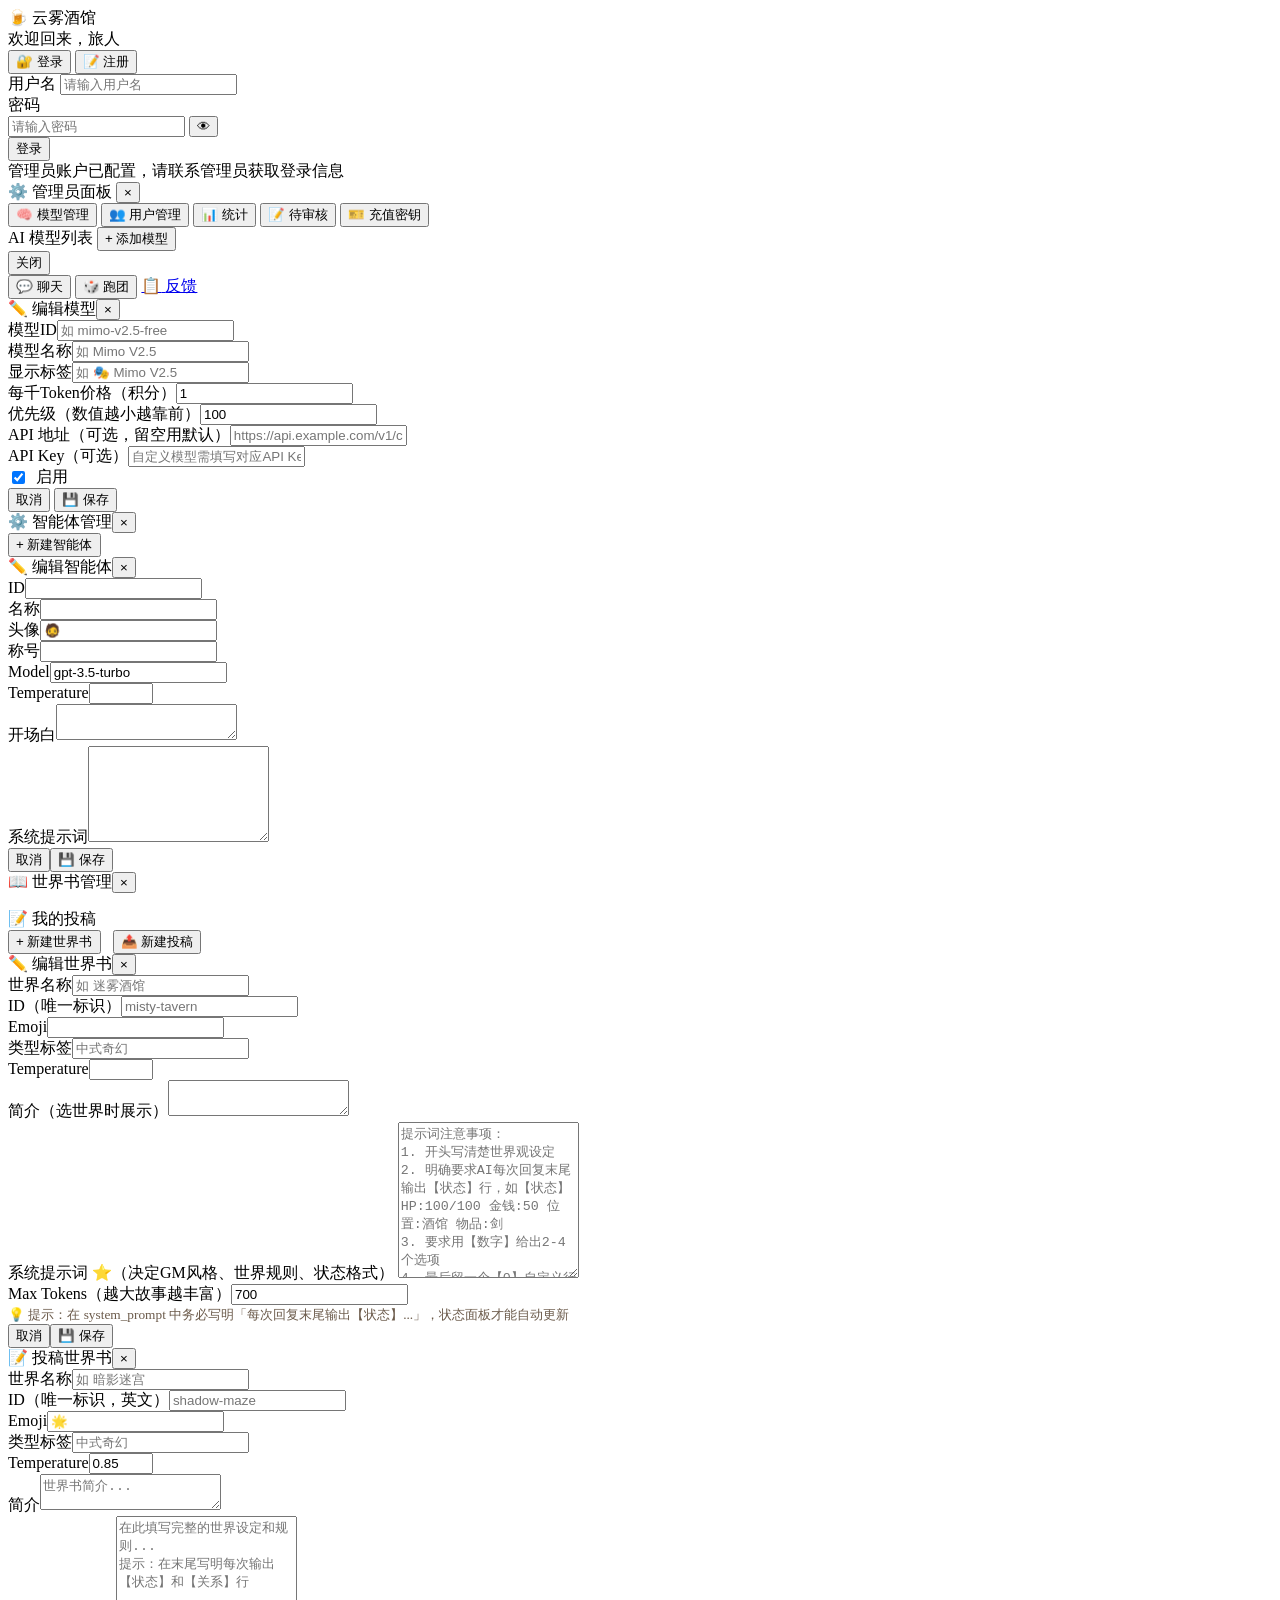
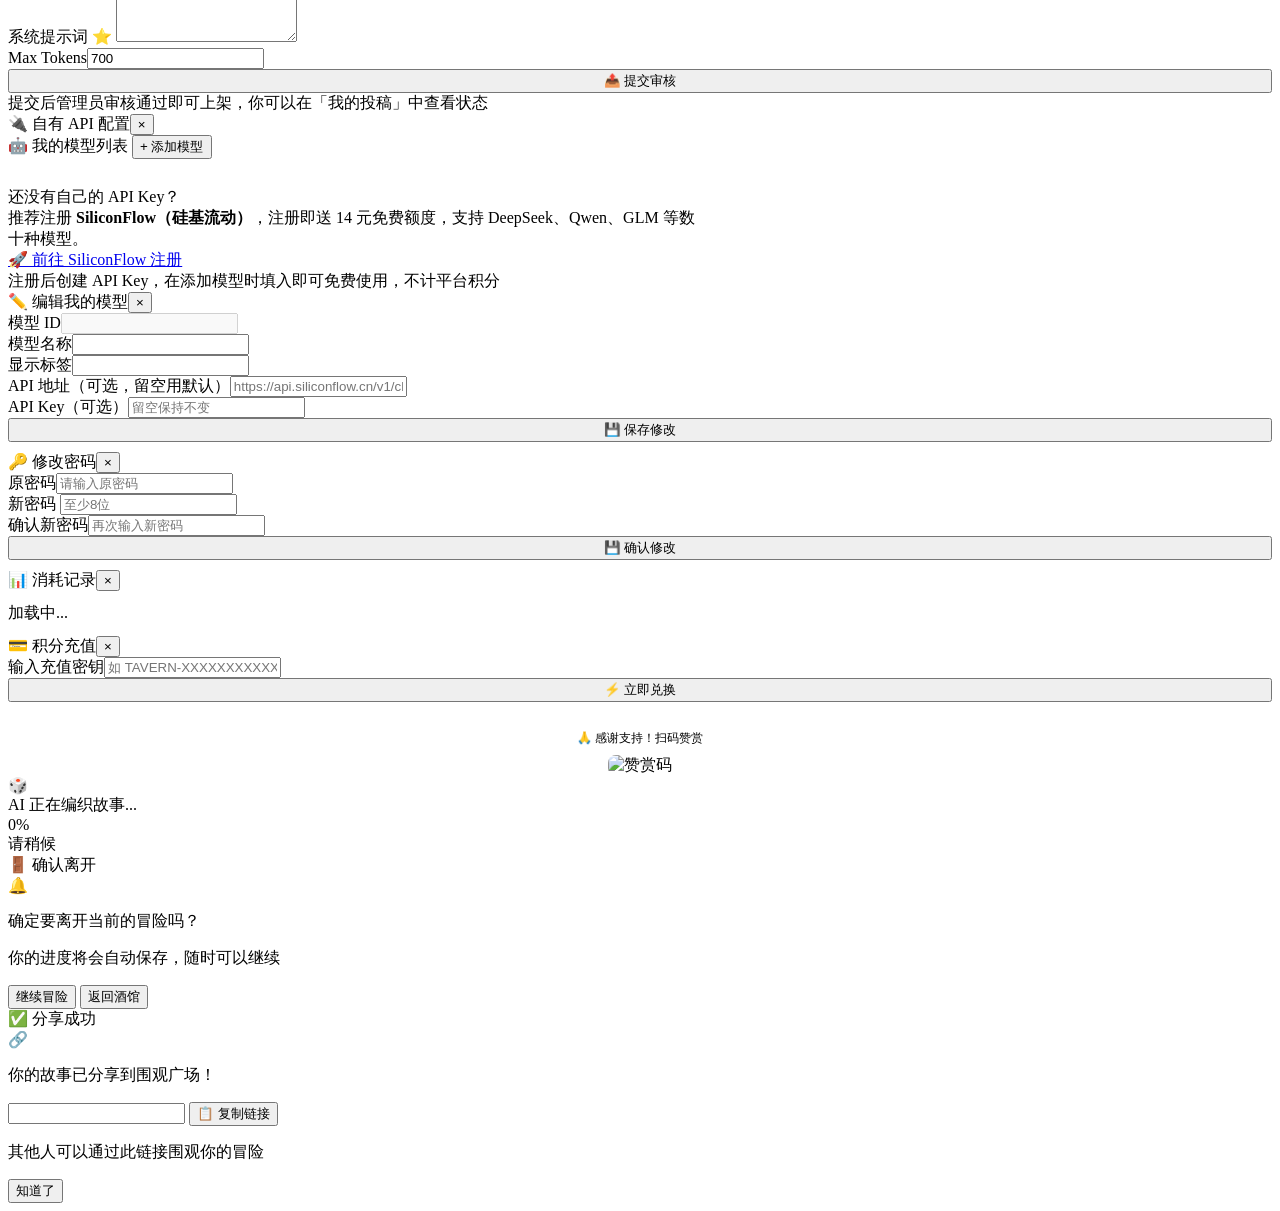
==== commit f538b441: "chore: 发布 v2.2.2.1 版本，完成多项P3低风险修复 本次更新完成了6项低优先级修复： 1. 调整配置项TEMPLATES_AUTO_RELOAD，改为仅在FLASK_DEBUG为1时启" ====
--- a/release/templates/index.html
+++ b/release/templates/index.html
@@ -5,24 +5,25 @@
     <meta name="viewport" content="width=device-width, initial-scale=1.0">
     <title>云雾酒馆 - 聊天 · 跑团</title>
     <link rel="stylesheet" href="/static/style.css">
-    <link rel="stylesheet" href="https://cdnjs.cloudflare.com/ajax/libs/highlight.js/11.9.0/styles/atom-one-dark.min.css">
+    <link rel="stylesheet" href="https://cdnjs.cloudflare.com/ajax/libs/highlight.js/11.9.0/styles/atom-one-dark.min.css" integrity="sha256-Qjf/ynzmqttDjEV+CmdbElxTS73aW4f0HzoUlWA7zJs=" crossorigin="anonymous">
     <link rel="manifest" href="/static/manifest.json">
     <meta name="theme-color" content="#1a1410">
     <meta name="apple-mobile-web-app-capable" content="yes">
     <meta name="apple-mobile-web-app-status-bar-style" content="black-translucent">
     <meta name="apple-mobile-web-app-title" content="云雾酒馆">
     <link rel="apple-touch-icon" href="/static/icons/icon-192.png">
-    <!-- [AUDIT-X08] 无 Content-Security-Policy meta 标签，XSS 缺少二次防御层 -->
 </head>
 <body>
+    <canvas id="threeCanvas" style="position:fixed;inset:0;z-index:-3;pointer-events:none;"></canvas>
     <div class="tavern-bg"></div>
     <div class="particles"></div>
 
     <!-- ===== 登录/注册界面 ===== -->
-    <div id="authScreen" class="auth-screen">
+    <div id="authScreen" class="auth-screen noise-overlay">
+        <div class="spotlight-reveal" id="spotlightReveal"></div>
         <div class="auth-box">
             <div class="auth-title">🍺 云雾酒馆</div>
-            <div class="auth-sub">欢迎回来，旅人</div>
+            <div class="auth-sub" id="authSub">欢迎回来，旅人</div>
             
             <div class="auth-tabs">
                 <button class="auth-tab active" data-mode="login">🔐 登录</button>
@@ -73,7 +74,7 @@
 
     <!-- ===== 主界面 ===== -->
     <div id="mainScreen" class="container" style="display:none;">
-        <div class="header">
+        <div class="header liquid-glass glass-gold">
             <div class="header-top">
                 <div class="sign">
                     <div class="sign-text">云雾酒馆</div>
@@ -266,7 +267,7 @@
         <div class="modal modal-wide">
             <div class="modal-header">
                 <span>⚙️ 管理员面板</span>
-                <button class="modal-close" id="adminClose">&times;</button>
+                <button class="modal-close" id="adminClose" aria-label="关闭">&times;</button>
             </div>
             <div class="modal-body">
                 <div class="admin-tabs">
@@ -358,7 +359,7 @@
     <!-- 模型编辑器 -->
     <div class="modal-overlay" id="modelEditorModal">
         <div class="modal">
-            <div class="modal-header"><span id="modelEditorTitle">✏️ 编辑模型</span><button class="modal-close" id="modelEditorClose">&times;</button></div>
+            <div class="modal-header"><span id="modelEditorTitle">✏️ 编辑模型</span><button class="modal-close" id="modelEditorClose" aria-label="关闭">&times;</button></div>
             <div class="modal-body">
                 <div class="form-group"><label>模型ID</label><input type="text" id="mEditModelId" placeholder="如 mimo-v2.5-free" maxlength="100"></div>
                 <div class="form-group"><label>模型名称</label><input type="text" id="mEditName" placeholder="如 Mimo V2.5" maxlength="100"></div>
@@ -383,7 +384,7 @@
     <!-- 智能体管理弹窗 -->
     <div class="modal-overlay" id="manageModal">
         <div class="modal">
-            <div class="modal-header"><span>⚙️ 智能体管理</span><button class="modal-close" id="modalClose">&times;</button></div>
+            <div class="modal-header"><span>⚙️ 智能体管理</span><button class="modal-close" id="modalClose" aria-label="关闭">&times;</button></div>
             <div class="modal-body" id="agentList"></div>
             <div class="modal-footer"><button class="btn-add" id="addAgentBtn">+ 新建智能体</button></div>
         </div>
@@ -392,7 +393,7 @@
     <!-- 智能体编辑器 -->
     <div class="modal-overlay" id="editorModal">
         <div class="modal modal-wide">
-            <div class="modal-header"><span id="editorTitle">✏️ 编辑智能体</span><button class="modal-close" id="editorClose">&times;</button></div>
+            <div class="modal-header"><span id="editorTitle">✏️ 编辑智能体</span><button class="modal-close" id="editorClose" aria-label="关闭">&times;</button></div>
             <div class="modal-body">
                 <div class="form-grid">
                     <div class="form-group"><label>ID</label><input type="text" id="editId" maxlength="100"></div>
@@ -412,7 +413,7 @@
     <!-- 世界书管理弹窗 -->
     <div class="modal-overlay" id="worldManageModal">
         <div class="modal">
-            <div class="modal-header"><span>📖 世界书管理</span><button class="modal-close" id="worldManageClose">&times;</button></div>
+            <div class="modal-header"><span>📖 世界书管理</span><button class="modal-close" id="worldManageClose" aria-label="关闭">&times;</button></div>
             <div class="modal-body">
                 <div id="worldManageGrid"></div>
                 <div class="mysub-section" id="mySubmissionsSection" style="margin-top:16px;">
@@ -430,7 +431,7 @@
     <!-- 世界书编辑器 -->
     <div class="modal-overlay" id="worldEditorModal">
         <div class="modal modal-wide">
-            <div class="modal-header"><span id="worldEditorTitle">✏️ 编辑世界书</span><button class="modal-close" id="worldEditorClose">&times;</button></div>
+            <div class="modal-header"><span id="worldEditorTitle">✏️ 编辑世界书</span><button class="modal-close" id="worldEditorClose" aria-label="关闭">&times;</button></div>
             <div class="modal-body">
                 <div class="form-group"><label>世界名称</label><input type="text" id="wEditName" placeholder="如 迷雾酒馆" maxlength="100"></div>
                 <div class="form-grid">
@@ -460,7 +461,7 @@
     <!-- 投稿世界书 -->
     <div class="modal-overlay" id="submitWorldModal">
         <div class="modal modal-wide">
-            <div class="modal-header"><span>📝 投稿世界书</span><button class="modal-close" id="submitWorldClose">&times;</button></div>
+            <div class="modal-header"><span>📝 投稿世界书</span><button class="modal-close" id="submitWorldClose" aria-label="关闭">&times;</button></div>
             <div class="modal-body">
                 <div class="form-group"><label>世界名称</label><input type="text" id="sEditName" placeholder="如 暗影迷宫" maxlength="100"></div>
                 <div class="form-grid">
@@ -486,7 +487,7 @@
     <!-- 个人API设置 -->
     <div class="modal-overlay" id="apiSettingsModal">
         <div class="modal" style="max-width:700px;">
-            <div class="modal-header"><span>🔌 自有 API 配置</span><button class="modal-close" id="apiSettingsClose">&times;</button></div>
+            <div class="modal-header"><span>🔌 自有 API 配置</span><button class="modal-close" id="apiSettingsClose" aria-label="关闭">&times;</button></div>
             <div class="modal-body">
                 <div class="admin-panel-header" style="margin-bottom:12px;">
                     <span>🤖 我的模型列表</span>
@@ -534,7 +535,7 @@
     <!-- 用户模型编辑弹窗 -->
     <div class="modal-overlay" id="userModelEditorModal">
         <div class="modal">
-            <div class="modal-header"><span>✏️ 编辑我的模型</span><button class="modal-close" id="userModelEditorClose">&times;</button></div>
+            <div class="modal-header"><span>✏️ 编辑我的模型</span><button class="modal-close" id="userModelEditorClose" aria-label="关闭">&times;</button></div>
             <div class="modal-body">
                 <div class="form-group"><label>模型 ID</label><input type="text" id="umEditId" disabled></div>
                 <div class="form-group"><label>模型名称</label><input type="text" id="umEditName" maxlength="100"></div>
@@ -550,7 +551,7 @@
     <!-- 修改密码弹窗 -->
     <div class="modal-overlay" id="changePwdModal">
         <div class="modal">
-            <div class="modal-header"><span>🔑 修改密码</span><button class="modal-close" id="changePwdClose">&times;</button></div>
+            <div class="modal-header"><span>🔑 修改密码</span><button class="modal-close" id="changePwdClose" aria-label="关闭">&times;</button></div>
             <div class="modal-body">
                 <div class="form-group"><label for="oldPassword">原密码</label><input type="password" id="oldPassword" placeholder="请输入原密码" autocomplete="current-password" maxlength="128"></div>
                 <div class="form-group"><label for="newPassword">新密码</label>                        <input type="password" id="newPassword" placeholder="至少8位" autocomplete="new-password" maxlength="128"></div>
@@ -564,7 +565,7 @@
     <!-- 消耗记录弹窗 -->
     <div class="modal-overlay" id="usageModal">
         <div class="modal modal-wide">
-            <div class="modal-header"><span>📊 消耗记录</span><button class="modal-close" id="usageClose">&times;</button></div>
+            <div class="modal-header"><span>📊 消耗记录</span><button class="modal-close" id="usageClose" aria-label="关闭">&times;</button></div>
             <div class="modal-body">
                 <div class="usage-summary" id="usageSummary" style="margin-bottom:12px;font-size:13px;color:var(--text-dim);"></div>
                 <div class="usage-list" id="usageList" style="max-height:400px;overflow-y:auto;">
@@ -578,7 +579,7 @@
     <!-- 充值弹窗 -->
     <div class="modal-overlay" id="redeemModal">
         <div class="modal">
-            <div class="modal-header"><span>💳 积分充值</span><button class="modal-close" id="redeemClose">&times;</button></div>
+            <div class="modal-header"><span>💳 积分充值</span><button class="modal-close" id="redeemClose" aria-label="关闭">&times;</button></div>
             <div class="modal-body">
                 <div class="form-group"><label>输入充值密钥</label><input type="text" id="redeemCode" placeholder="如 TAVERN-XXXXXXXXXXXX" style="text-transform:uppercase;" maxlength="32"></div>
                 <button class="btn-add" id="redeemSubmitBtn" style="width:100%;">⚡ 立即兑换</button>
@@ -596,14 +597,14 @@
         <div class="modal modal-wide">
             <div class="modal-header">
                 <span id="reviewTitle">故事回顾</span>
-                <button class="modal-close" id="reviewClose">&times;</button>
+                <button class="modal-close" id="reviewClose" aria-label="关闭">&times;</button>
             </div>
             <div class="modal-body story-review-body" id="reviewContent"></div>
         </div>
     </div>
 
     <!-- Version -->
-    <div class="version-display" id="versionDisplay" style="position:fixed;bottom:8px;right:12px;font-size:11px;color:var(--text-dim);opacity:0.6;">v2.0.4</div>
+    <div class="version-display" id="versionDisplay" style="position:fixed;bottom:8px;right:12px;font-size:11px;color:var(--text-dim);opacity:0.6;"></div>
 
     <!-- Toast 通知 -->
     <div class="toast-container" id="toastContainer"></div>
@@ -657,10 +658,9 @@
         </div>
     </div>
 
-    <script src="https://cdn.jsdelivr.net/npm/marked@12.0.0/marked.min.js" integrity="sha256-Pn59f+s+XVjLbIBPaKtcJMx+XrYnD9bly7kSRzkhfQw=" crossorigin="anonymous"></script>
-    <script src="https://cdn.jsdelivr.net/npm/dompurify@3.2.4/dist/purify.min.js" integrity="sha256-jrQbZYgx+rF1+tm80A/LLYTg7TolpVBT1OzUREuLQ6A=" crossorigin="anonymous"></script>
-    <!-- [AUDIT-X07] highlight.js CDN 缺少 SRI integrity 属性，CDN 被篡改时可执行任意 JS -->
-    <script src="https://cdnjs.cloudflare.com/ajax/libs/highlight.js/11.9.0/highlight.min.js"></script>
+    <script defer src="https://cdn.jsdelivr.net/npm/marked@12.0.0/marked.min.js" integrity="sha256-Pn59f+s+XVjLbIBPaKtcJMx+XrYnD9bly7kSRzkhfQw=" crossorigin="anonymous"></script>
+    <script defer src="https://cdn.jsdelivr.net/npm/dompurify@3.2.4/dist/purify.min.js" integrity="sha256-jrQbZYgx+rF1+tm80A/LLYTg7TolpVBT1OzUREuLQ6A=" crossorigin="anonymous"></script>
+    <script defer src="https://cdnjs.cloudflare.com/ajax/libs/highlight.js/11.9.0/highlight.min.js" integrity="sha256-g3pvpbDHNrUrveKythkPMF2j/J7UFoHbUyFQcFe1yEY=" crossorigin="anonymous"></script>
     <script type="module" src="/static/app.js"></script>
 </body>
 </html>
